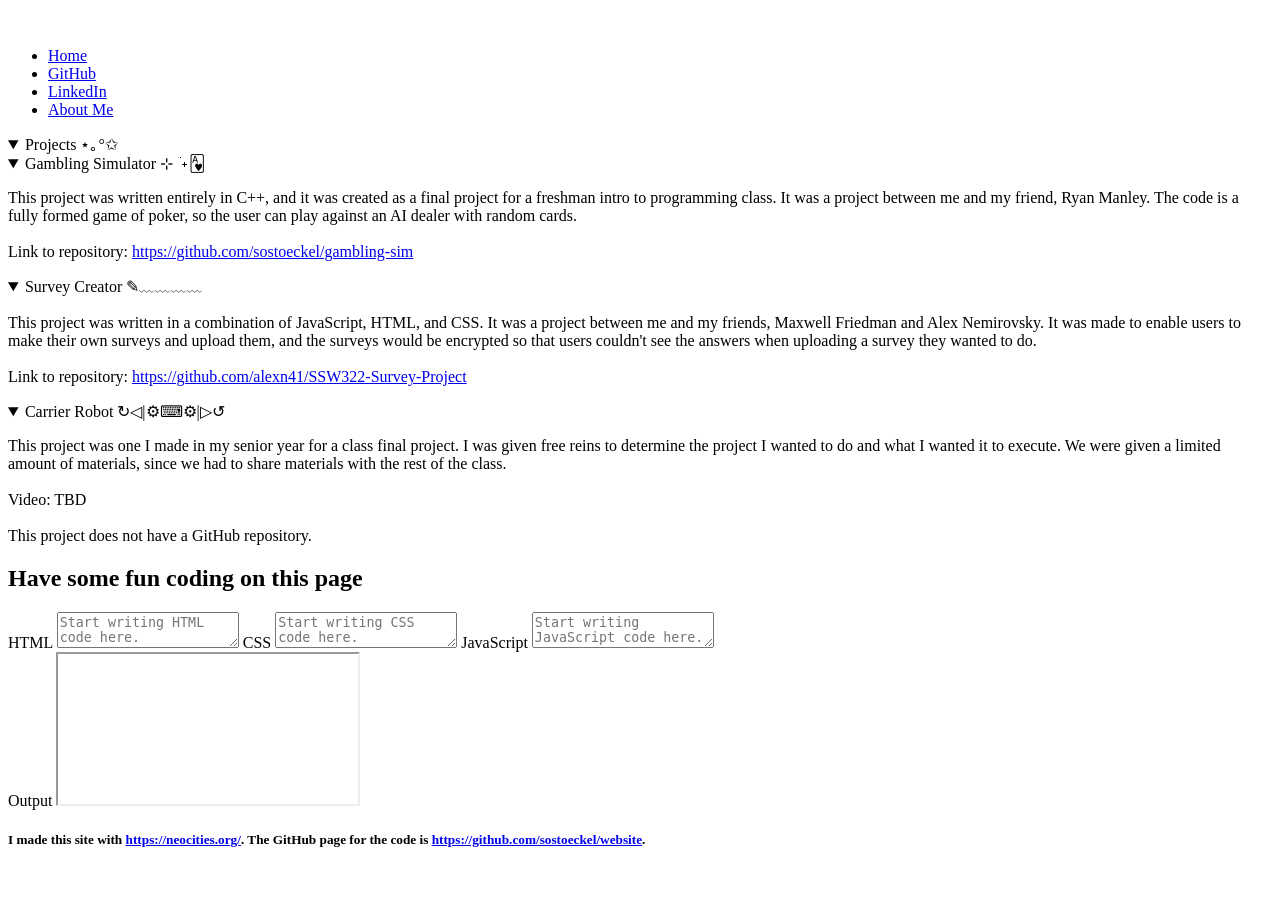
==== index.html @ 78653033 "full code" ====
<!DOCTYPE html>
<html>
  <head>
    <meta charset="UTF-8">
    <meta name="viewport" content="width=device-width, initial-scale=1.0">
    <title>The web site of my-coding-projects</title>
    <link href="/style.css" rel="stylesheet" type="text/css" media="all">
  </head>
  <body>
  
    <div class="container">
      <img class="container">
      <h1 class="welcome"></h1>    
    </div>
    
    <ul class="nav">
      <li><a href="index.html">Home</a></li>
      <li><a href="https://github.com/sostoeckel">GitHub</a></li>
      <li><a href="http://www.linkedin.com/in/sofia-stoeckel">LinkedIn</a></li>
      <li><a href="aboutme.html">About Me</a></li>
    </ul>
    
  <details open>
    <summary>Projects ⋆｡°✩</summary>
        <details open>
          <summary>Gambling Simulator ⊹ ࣪ ˖🂱</summary>
            <p>
              This project was written entirely in C++, and it was created as a final project for a freshman intro to programming class. It was a project between me and my friend, Ryan Manley. The code is a fully formed game of poker, so the user can play against an AI dealer with random cards.
              <br>
              <br>
              Link to repository: <a href="https://github.com/sostoeckel/gambling-sim">https://github.com/sostoeckel/gambling-sim</a>
            </p>
        </details>
        <details open>
          <summary>Survey Creator ✎﹏﹏﹏﹏</summary>
            <p>
              This project was written in a combination of JavaScript, HTML, and CSS. It was a project between me and my friends, Maxwell Friedman and Alex Nemirovsky. It was made to enable users to make their own surveys and upload them, and the surveys would be encrypted so that users couldn't see the answers when uploading a survey they wanted to do.
              <br>
              <br>
              Link to repository: <a href="https://github.com/alexn41/SSW322-Survey-Project">https://github.com/alexn41/SSW322-Survey-Project</a>
            </p>
        </details>
        <details open>
          <summary>Carrier Robot ↻◁|⚙⌨⚙|▷↺</summary>
            <p>
              This project was one I made in my senior year for a class final project. I was given free reins to determine the project I wanted to do and what I wanted it to execute. We were given a limited amount of materials, since we had to share materials with the rest of the class.
              <br>
              <br>
              Video: TBD
                <!--<div style="width:100%;height:480px;text-align:left;"> -->
                  <!--<video style="height:50%;" controls> -->
                  <!--<source src="https://video-downloads.googleusercontent.com/[base64]?authuser=0" type="video/mp4">-->
                    <!--<p>-->
                    <!--  Your browser doesn't support HTML video. Here is a-->
                    <!--  <a href="myVideo.mp4" download="myVideo.mp4">link to the video</a> instead.-->
                    <!--</p>-->
                  <!--</video> -->
                <!--</div>-->
              <br>
              <br>
              This project does not have a GitHub repository.
            </p>
        </details>
    </details>
    
    <h2>Have some fun coding on this page</h2>
    
    <div class="code">
      <div class="left">
        <label>HTML</label>
        <textarea id="html-code" placeholder="Start writing HTML code here." spellcheck="false" onkeyup="run()"></textarea>

        <label>CSS</label>
        <textarea id="css-code" placeholder="Start writing CSS code here." spellcheck="false" onkeyup="run()"></textarea>
        
        <label>JavaScript</label>
        <textarea id="js-code" placeholder="Start writing JavaScript code here." spellcheck="false" onkeyup="run()"></textarea>
      </div>
      <div class="right">
        <label>Output</label>
        <iframe id="output"></iframe>
      </div>
    </div>    
  
    <script>
      function run() {
        let htmlCode = document.getElementById("html-code");
        let cssCode = document.getElementById("css-code");
        let jsCode = document.getElementById("js-code");
        let output = document.getElementById("output");
        
        output.contentDocument.body.innerHTML = htmlCode.value + "<style>" + cssCode.value +"</style>";
        
        output.contentWindow.eval(jsCode.value)
      }
    </script>
    
    <div class="barea">
      <h5 id="bottom">I made this site with <a href= "https://neocities.org/">https://neocities.org/</a>. The GitHub page for the code is <a href="https://github.com/sostoeckel/website">https://github.com/sostoeckel/website</a>.</h5>
    </div>
    <!--Add site to GitHub and link.-->
    
  </body>
</html>
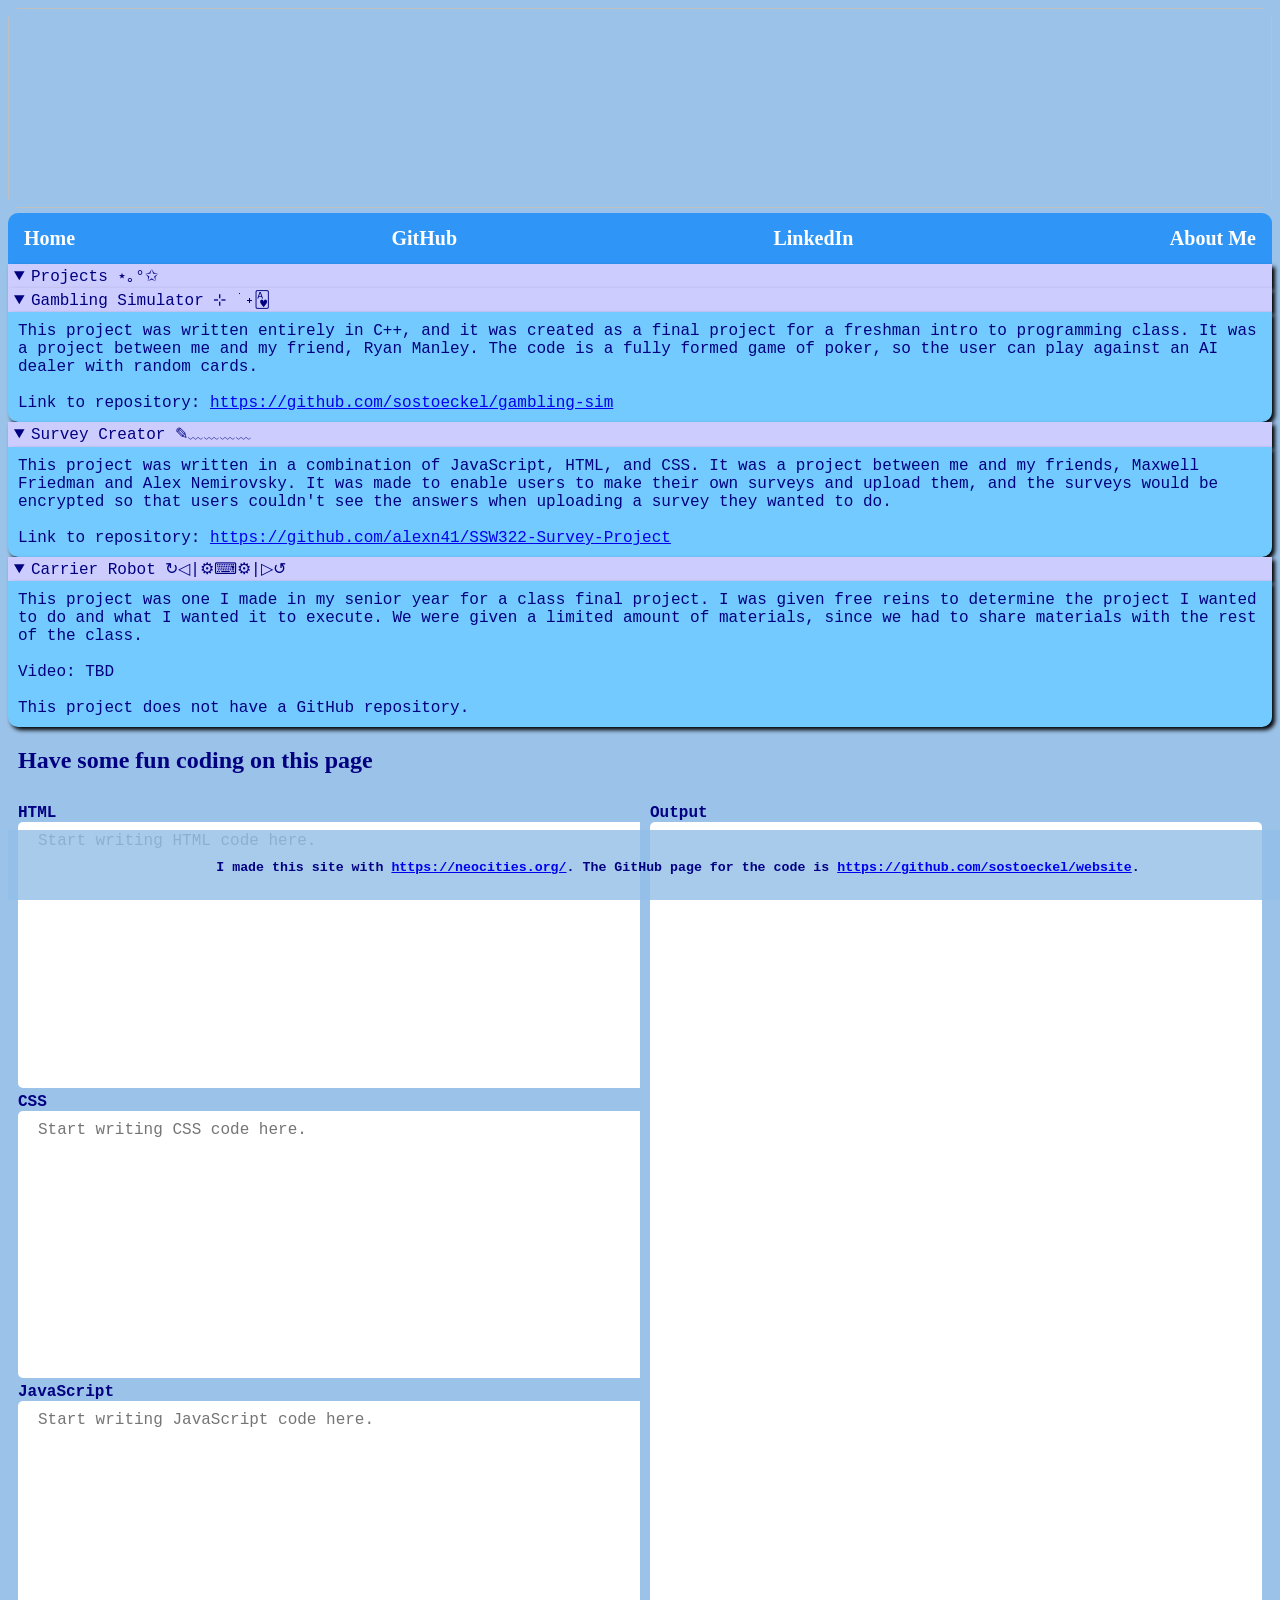
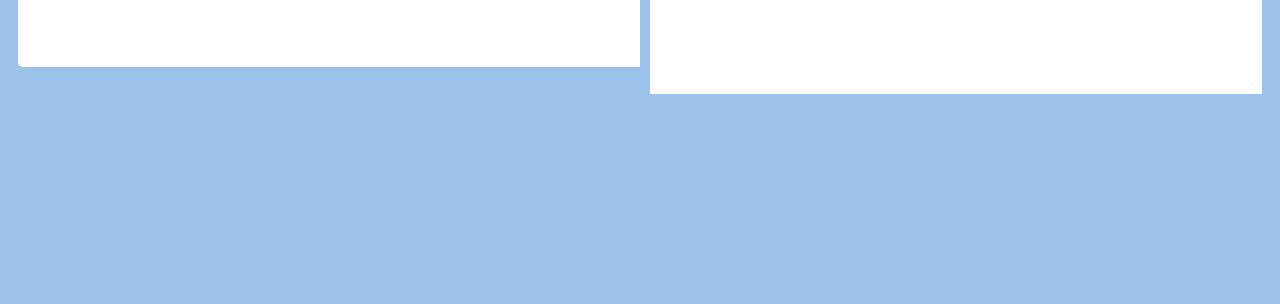
==== commit c7701061: "now you can see the css" ====
--- a/index.html
+++ b/index.html
@@ -4,7 +4,7 @@
     <meta charset="UTF-8">
     <meta name="viewport" content="width=device-width, initial-scale=1.0">
     <title>The web site of my-coding-projects</title>
-    <link href="/style.css" rel="stylesheet" type="text/css" media="all">
+    <link href="./style.css" rel="stylesheet" type="text/css" media="all">
   </head>
   <body>
   
--- a/style.css
+++ b/style.css
@@ -0,0 +1,220 @@
+
+body {
+  background-color: #9BC2E8;
+  color: navy;
+  font-family: "Lucida Console", "Courier New", monospace;
+}
+
+.welcome {
+  display: flex;
+  color: navy;
+  justify-content: center;
+  align-items: center;
+  font-weight: 900;
+  font-family: "Lucida Console";
+  position: absolute;
+  top: 50%;
+  left: 50%;
+  transform: translate(-50%, -50%);
+}
+
+/*#gif {*/
+/*  display: flex;*/
+/*  justify-content: center;*/
+/*  position: absolute;*/
+/*  top: 50%;*/
+/*  left: 50%;*/
+/*  transform: translate(-50%, -50%);*/
+/*}*/
+
+/* ul.job {
+} */
+
+.nav {
+  display: flex;
+  font-weight: bold;
+  font-size: 20px;
+  list-style-type: none;
+  margin: 0;
+  padding: 0;
+  overflow: hidden;
+  background-color: #2F96F7;
+  justify-content: space-between;
+  font-family: "Lucida Console";
+  border-radius: 10px 10px 0px 0px;
+}
+
+.nav li {
+  float: left;
+}
+
+.nav li a {
+  display: block;
+  color: white;
+  text-align: center;
+  padding: 14px 16px;
+  text-decoration: none;
+}
+
+.nav li a:hover {
+  background-color: #8CB1FF;
+}
+
+.container {
+  position: relative;
+  text-align: center;
+  height: 200px;
+  width: 100%;
+  background-image: url('https://lh3.googleusercontent.com/pw/AP1GczOwizd84wF2wQCXLWYGF_bQVaNcRT1KlQlXc_EalqgXcNH1h9yNM7TsEtbVgOfUJ7JocEOkKk6Pr9soe-4vZmH_nuD9dt0InrZjKrlOFiHZCAP3_xg=w2400');
+  background-repeat: no-repeat;
+  background-position: center;
+  background-size: cover;
+  border-radius: 10px;
+}
+
+div {
+  overflow: hidden;
+  background-repeat: no-repeat;
+  background-position: center;
+  background-size: cover;
+  display: inline-block;
+  min-height: 200px;  /* was: height: 200px */
+  border: none;
+}
+
+#bottom {
+  position: fixed;
+  text-align: center;
+  bottom: 0;
+  width: 100%;
+}
+
+details {
+  font: 16px "Lucida Console", monospace;
+  width: 100%;
+}
+
+details > summary {
+  padding: 2px 6px;
+  background-color: #ccccff;
+  border: none;
+  box-shadow: 3px 3px 4px black;
+  cursor: pointer;
+}
+
+details > p {
+  border-radius: 0 0 10px 10px;
+  background-color: #73CAFF;
+  margin: 0;
+  box-shadow: 3px 3px 4px black;
+  padding: 10px;
+  font-family: "Courier New", monospace;
+}
+
+details:closed > summary,
+details:open > summary {
+  background-color: #B5D4FF;
+  padding: 2px 6px;
+  width: 100%;
+  border: none;
+  box-shadow: 3px 3px 4px black;
+  cursor: pointer;
+}
+
+.code {
+  width: 100%;
+  height: 100vh;
+  padding: 0px;
+  display: flex;
+}
+
+.left, .right {
+  flex-basis: 50%;
+  padding: 10px;
+  font-weight: bold;
+}
+
+textarea {
+  width: 100%;
+  height: 28%;
+  background: white;
+  color: #132259;
+  padding: 10px 20px;
+  border: 0;
+  outline: 0;
+  font-size: 16px;
+  border-radius: 5px;
+}
+
+iframe {
+  width: 100%;
+  height: 100%;
+  background: #fff;
+  border: 0;
+  outline: 0;
+  border-radius: 5px;
+}
+
+h2 {
+  font-family: "Lucida Console";
+  text-indent: 10px;
+}
+
+#bottom {
+  position: fixed;
+  bottom: 0;
+  padding: 30px;
+  width: 100%;
+  height: 10px;
+  margin: 0px;
+  background-color: rgba(147, 190, 232,0.8);
+}
+video {
+  z-index: 10;
+  display: flex;
+  border-radius: 5px;
+}
+
+.imgContainer {
+  width: 18%;
+  height: 50%;
+  left: 0;
+  margin: auto;
+  position: absolute;
+  padding: 15px;
+  padding-top: 0px;
+}
+
+.aboutme {
+  padding-left: 15px;
+}
+
+.box {
+  display: flex;
+  justify-content: inline-block;
+  width: 800px;
+  aspect-ratio: 1;
+  position: absolute;
+  padding-left: 320px;
+  padding-top: 0px;
+}
+
+.bold {
+  font-weight: bold;
+  display: flex;
+  justify-content: inline-block;
+  width: 800px;
+  aspect-ratio: 1;
+  position: absolute;
+  padding-left: 320px;
+  padding-top: 100px;
+}
+ .classes {
+  display: flex;
+  justify-content: inline-block;
+  width: 800px;
+  aspect-ratio: 1;
+  position: absolute;
+  padding-left: 320px;
+  padding-top: 120px;
+ }
